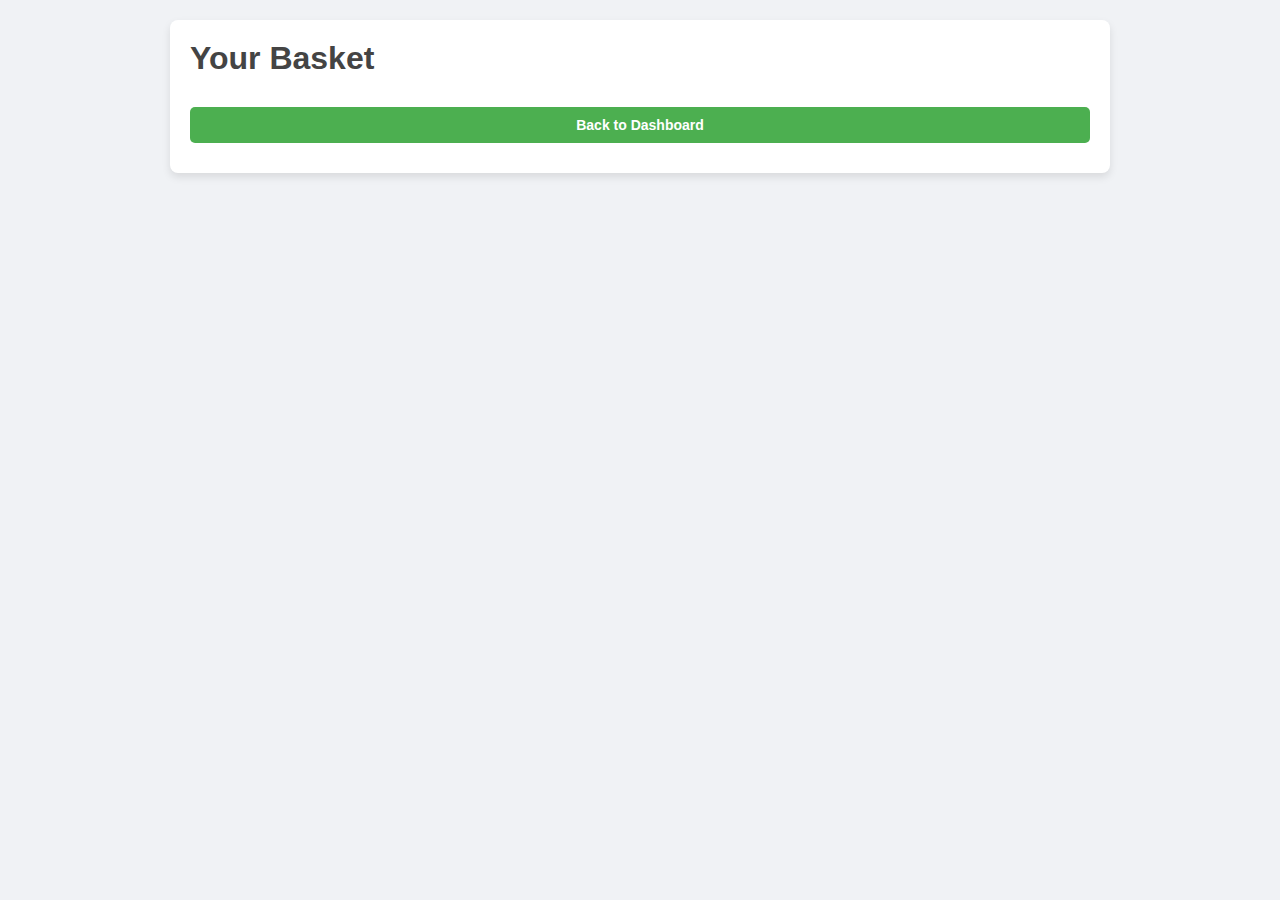
==== src/main/java/com/myproj/course/client/basket.html @ bfb8fefc "basket template" ====
<!DOCTYPE html>
<html lang="en">
<head>
    <meta charset="UTF-8">
    <meta name="viewport" content="width=device-width, initial-scale=1.0">
    <title>Basket</title>
    <link rel="stylesheet" href="styles.css">
    <style>
        /* ����� ����� */
        body {
            font-family: Arial, sans-serif;
            margin: 0;
            padding: 0;
            box-sizing: border-box;
        }

        .container {
            padding: 20px;
        }

        .basket-item {
            border: 1px solid #ddd;
            border-radius: 5px;
            margin: 15px 0;
            padding: 15px;
        }

        .basket-item h3 {
            margin: 0 0 10px;
        }

        .basket-item p {
            margin: 5px 0;
        }

        .action-buttons {
            display: flex;
            gap: 10px;
        }

        .back-btn {
            margin-top: 20px;
            padding: 10px 20px;
            background-color: #4CAF50;
            color: white;
            border: none;
            border-radius: 5px;
            cursor: pointer;
        }

        .back-btn:hover {
            background-color: #45a049;
        }
    </style>
</head>
<body>
    <div class="container">
        <h1>Your Basket</h1>
        <div id="basket-list"></div>
        <button class="back-btn" onclick="goBack()">Back to Dashboard</button>
    </div>
    <script src="basket.js"></script>
</body>
</html>
---- src/main/java/com/myproj/course/client/styles.css ----
body {
    font-family: 'Segoe UI', Tahoma, Geneva, Verdana, sans-serif;
    background-color: #f0f2f5;
    margin: 0;
    padding: 0;
    color: #333;
}

h1, h2, h3, h4 {
    color: #444;
    margin: 0 0 10px 0;
}

.container {
    max-width: 900px;
    margin: 20px auto;
    padding: 20px;
    background: #fff;
    border-radius: 8px;
    box-shadow: 0 4px 8px rgba(0, 0, 0, 0.1);
}

#auth-container {
    max-width: 400px;
    margin: 100px auto;
    padding: 20px;
    text-align: center;
    background-color: #fff;
    border-radius: 8px;
    box-shadow: 0 4px 8px rgba(0, 0, 0, 0.1);
}

#auth-container h1 {
    font-size: 24px;
    margin-bottom: 20px;
    color: #0078D7;
}

form {
    margin-bottom: 20px;
}

input, select, button {
    width: 100%;
    padding: 10px;
    margin: 10px 0;
    border: 1px solid #ddd;
    border-radius: 5px;
    font-size: 14px;
}

input:focus, select:focus, button:focus {
    border-color: #0078D7;
    outline: none;
}

button {
    background-color: #0078D7;
    color: #fff;
    border: none;
    cursor: pointer;
    font-weight: bold;
    transition: background-color 0.3s;
}

button:hover {
    background-color: #005ea2;
}

#property-list, .property {
    display: flex;
    flex-direction: column;
}

.property {
    margin-bottom: 15px;
    padding: 15px;
    background-color: #fafafa;
    border: 1px solid #e0e0e0;
    border-radius: 8px;
    box-shadow: 0 2px 4px rgba(0, 0, 0, 0.1);
}

.property h3 {
    margin: 0 0 5px;
    color: #0078D7;
}

#add-property-form, #add-review-form {
    padding: 20px;
    border: 1px solid #ddd;
    border-radius: 8px;
    margin-top: 20px;
    background-color: #fafafa;
}

.hidden {
    display: none;
}
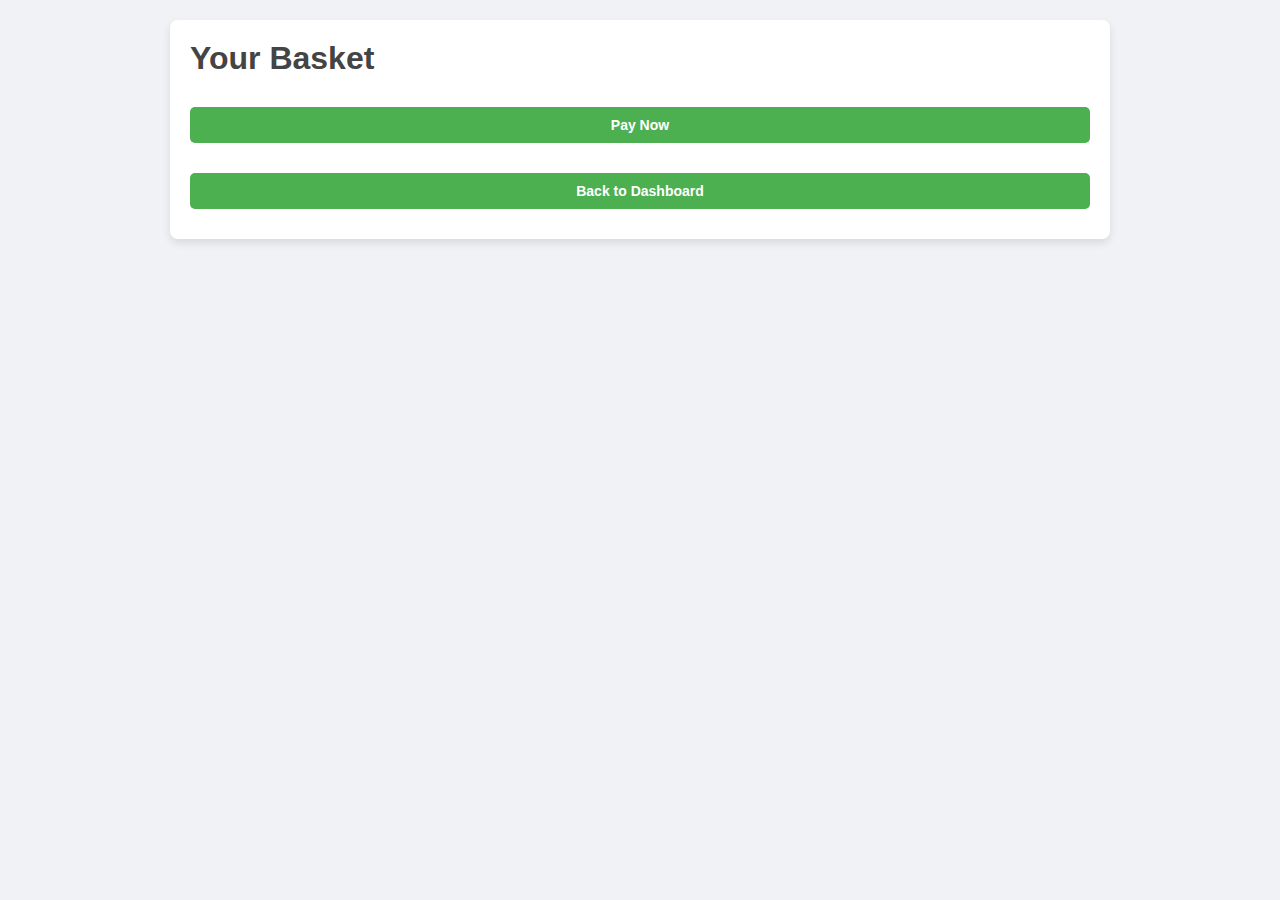
==== commit 940922bd: "pay for basket func" ====
--- a/src/main/java/com/myproj/course/client/basket.html
+++ b/src/main/java/com/myproj/course/client/basket.html
@@ -38,7 +38,7 @@
             gap: 10px;
         }
 
-        .back-btn {
+        .back-btn, .pay-btn {
             margin-top: 20px;
             padding: 10px 20px;
             background-color: #4CAF50;
@@ -46,6 +46,10 @@
             border: none;
             border-radius: 5px;
             cursor: pointer;
+        }
+
+        .pay-btn:hover {
+            background-color: #45a049;
         }
 
         .back-btn:hover {
@@ -57,6 +61,7 @@
     <div class="container">
         <h1>Your Basket</h1>
         <div id="basket-list"></div>
+        <button class="pay-btn" onclick="payForBasket()">Pay Now</button>
         <button class="back-btn" onclick="goBack()">Back to Dashboard</button>
     </div>
     <script src="basket.js"></script>
--- a/src/main/java/com/myproj/course/client/styles.css
+++ b/src/main/java/com/myproj/course/client/styles.css
@@ -97,3 +97,37 @@
 .hidden {
     display: none;
 }
+
+.modal {
+    display: none;
+    position: fixed;
+    z-index: 1;
+    left: 0;
+    top: 0;
+    width: 100%;
+    height: 100%;
+    overflow: auto;
+    background-color: rgba(0, 0, 0, 0.4);
+}
+
+.modal-content {
+    background-color: #fff;
+    margin: 15% auto;
+    padding: 20px;
+    border: 1px solid #888;
+    width: 80%;
+}
+
+.close {
+    color: #aaa;
+    float: right;
+    font-size: 28px;
+    font-weight: bold;
+}
+
+.close:hover, .close:focus {
+    color: black;
+    text-decoration: none;
+    cursor: pointer;
+}
+
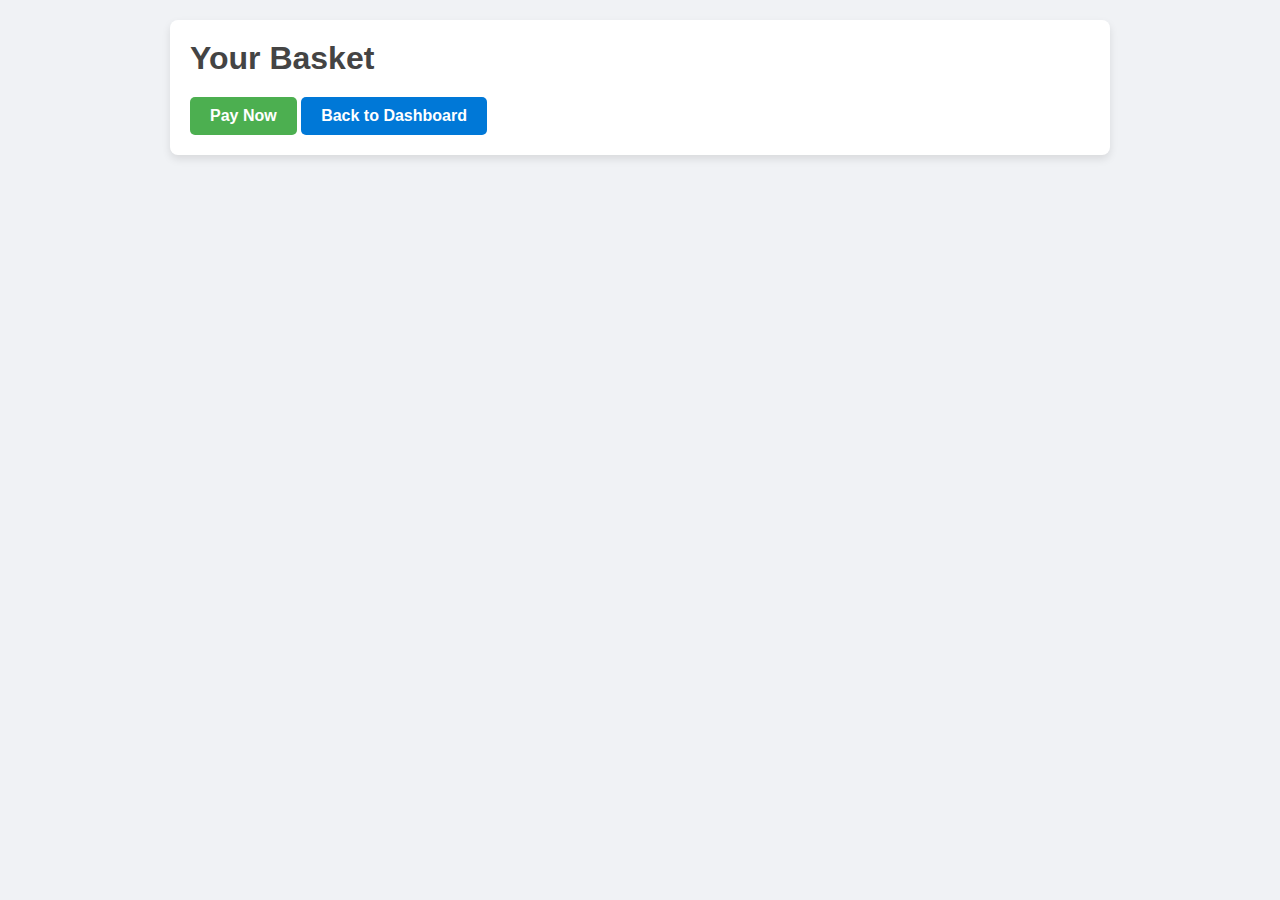
==== commit e809835d: "design improvements" ====
--- a/src/main/java/com/myproj/course/client/basket.html
+++ b/src/main/java/com/myproj/course/client/basket.html
@@ -5,57 +5,6 @@
     <meta name="viewport" content="width=device-width, initial-scale=1.0">
     <title>Basket</title>
     <link rel="stylesheet" href="styles.css">
-    <style>
-        /* ����� ����� */
-        body {
-            font-family: Arial, sans-serif;
-            margin: 0;
-            padding: 0;
-            box-sizing: border-box;
-        }
-
-        .container {
-            padding: 20px;
-        }
-
-        .basket-item {
-            border: 1px solid #ddd;
-            border-radius: 5px;
-            margin: 15px 0;
-            padding: 15px;
-        }
-
-        .basket-item h3 {
-            margin: 0 0 10px;
-        }
-
-        .basket-item p {
-            margin: 5px 0;
-        }
-
-        .action-buttons {
-            display: flex;
-            gap: 10px;
-        }
-
-        .back-btn, .pay-btn {
-            margin-top: 20px;
-            padding: 10px 20px;
-            background-color: #4CAF50;
-            color: white;
-            border: none;
-            border-radius: 5px;
-            cursor: pointer;
-        }
-
-        .pay-btn:hover {
-            background-color: #45a049;
-        }
-
-        .back-btn:hover {
-            background-color: #45a049;
-        }
-    </style>
 </head>
 <body>
     <div class="container">
--- a/src/main/java/com/myproj/course/client/styles.css
+++ b/src/main/java/com/myproj/course/client/styles.css
@@ -1,14 +1,17 @@
+/* ����� ����� */
 body {
     font-family: 'Segoe UI', Tahoma, Geneva, Verdana, sans-serif;
     background-color: #f0f2f5;
     margin: 0;
     padding: 0;
     color: #333;
+    transition: background-color 0.3s ease;
 }
 
 h1, h2, h3, h4 {
     color: #444;
     margin: 0 0 10px 0;
+    font-family: 'Roboto', sans-serif;
 }
 
 .container {
@@ -20,27 +23,26 @@
     box-shadow: 0 4px 8px rgba(0, 0, 0, 0.1);
 }
 
-#auth-container {
-    max-width: 400px;
-    margin: 100px auto;
-    padding: 20px;
-    text-align: center;
-    background-color: #fff;
-    border-radius: 8px;
-    box-shadow: 0 4px 8px rgba(0, 0, 0, 0.1);
-}
-
-#auth-container h1 {
-    font-size: 24px;
-    margin-bottom: 20px;
-    color: #0078D7;
-}
-
-form {
-    margin-bottom: 20px;
-}
-
-input, select, button {
+/* ����� ��� ���� ������ */
+button {
+    background-color: #0078D7;
+    color: #fff;
+    border: none;
+    cursor: pointer;
+    font-weight: bold;
+    padding: 10px 20px;
+    border-radius: 5px;
+    font-size: 16px;
+    transition: background-color 0.3s ease, transform 0.2s ease;
+}
+
+button:hover {
+    background-color: #005ea2;
+    transform: scale(1.05);
+}
+
+/* ����� � ������ */
+form input, form select, form button {
     width: 100%;
     padding: 10px;
     margin: 10px 0;
@@ -54,50 +56,45 @@
     outline: none;
 }
 
-button {
-    background-color: #0078D7;
-    color: #fff;
-    border: none;
-    cursor: pointer;
-    font-weight: bold;
-    transition: background-color 0.3s;
-}
-
-button:hover {
-    background-color: #005ea2;
-}
-
-#property-list, .property {
+h1, h2, h3 {
+    color: #444;
+    font-family: 'Roboto', sans-serif;
+}
+
+.property-card, .basket-item {
+    border: 1px solid #ddd;
+    border-radius: 8px;
+    margin: 15px 0;
+    padding: 20px;
+    transition: box-shadow 0.3s ease, transform 0.3s ease;
+    background-color: #fff;
+}
+
+.property-card:hover, .basket-item:hover {
+    box-shadow: 0 4px 12px rgba(0, 0, 0, 0.1);
+    transform: scale(1.02);
+}
+
+/* ����� ��� ������ �������� */
+.action-buttons {
     display: flex;
-    flex-direction: column;
-}
-
-.property {
-    margin-bottom: 15px;
-    padding: 15px;
-    background-color: #fafafa;
-    border: 1px solid #e0e0e0;
-    border-radius: 8px;
-    box-shadow: 0 2px 4px rgba(0, 0, 0, 0.1);
-}
-
-.property h3 {
-    margin: 0 0 5px;
-    color: #0078D7;
-}
-
-#add-property-form, #add-review-form {
-    padding: 20px;
-    border: 1px solid #ddd;
-    border-radius: 8px;
-    margin-top: 20px;
-    background-color: #fafafa;
-}
-
-.hidden {
-    display: none;
-}
-
+    gap: 10px;
+}
+
+.action-buttons button {
+    background-color: #4CAF50;
+    color: white;
+    padding: 10px 20px;
+    border-radius: 5px;
+    cursor: pointer;
+    transition: background-color 0.3s ease;
+}
+
+.action-buttons button:hover {
+    background-color: #45a049;
+}
+
+/* ��������� ���� */
 .modal {
     display: none;
     position: fixed;
@@ -108,26 +105,326 @@
     height: 100%;
     overflow: auto;
     background-color: rgba(0, 0, 0, 0.4);
+    padding-top: 50px;
 }
 
 .modal-content {
     background-color: #fff;
-    margin: 15% auto;
+    margin: 5% auto;
     padding: 20px;
     border: 1px solid #888;
-    width: 80%;
+    width: 50%;
+    border-radius: 8px;
+    box-shadow: 0 4px 8px rgba(0, 0, 0, 0.2);
 }
 
 .close {
     color: #aaa;
-    float: right;
     font-size: 28px;
     font-weight: bold;
-}
-
-.close:hover, .close:focus {
-    color: black;
-    text-decoration: none;
-    cursor: pointer;
-}
-
+    cursor: pointer;
+    position: absolute;
+    top: 10px;
+    right: 10px;
+}
+
+.close:hover,
+.close:focus {
+    color: #000;
+}
+
+/* ����� ������� */
+.basket-button {
+    position: fixed;
+    top: 10px;
+    right: 10px;
+    background-color: #2142a5;
+    color: white;
+    border: none;
+    border-radius: 5px;
+    padding: 10px 20px;
+    cursor: pointer;
+    font-size: 16px;
+    transition: background-color 0.3s ease, transform 0.2s ease;
+}
+
+.basket-button:hover {
+    background-color: #455ca0;
+    transform: scale(1.05);
+}
+
+/* ������ */
+.hidden {
+    display: none;
+}
+
+/* ����� ����� ��� �������� */
+.property {
+    padding: 15px;
+    background-color: #fafafa;
+    border-radius: 8px;
+    box-shadow: 0 2px 4px rgba(0, 0, 0, 0.1);
+}
+
+/* ����� ��� ��������� �������� ������� */
+.basket-item h3, .property-card h3 {
+    color: #0078D7;
+    font-family: 'Roboto', sans-serif;
+    margin-bottom: 10px;
+}
+
+.basket-item p, .property-card p {
+    color: #555;
+    font-size: 14px;
+    margin: 5px 0;
+}
+
+#auth-container {
+    max-width: 400px;
+    margin: 100px auto;
+    padding: 20px;
+    text-align: center;
+    background-color: #fff;
+    border-radius: 8px;
+    box-shadow: 0 4px 8px rgba(0, 0, 0, 0.1);
+}
+
+#auth-container h1 {
+    font-size: 24px;
+    margin-bottom: 20px;
+    color: #0078D7;
+}
+
+/* ����� ��� ������� */
+#basket-list {
+    margin-top: 20px;
+}
+
+.pay-btn {
+    background-color: #4CAF50;
+    color: white;
+    padding: 10px 20px;
+    border-radius: 5px;
+    cursor: pointer;
+    font-size: 16px;
+}
+
+.pay-btn:hover {
+    background-color: #45a049;
+}
+
+/* ����� ����� ��� ������ */
+button {
+    background-color: #0078D7;
+    color: #fff;
+    border: none;
+    cursor: pointer;
+    font-weight: bold;
+    padding: 10px 20px;
+    border-radius: 5px;
+    font-size: 16px;
+    transition: background-color 0.3s ease, transform 0.2s ease;
+}
+
+button:hover {
+    background-color: #005ea2;
+    transform: scale(1.05);
+}
+
+/* ����� ����� �������� */
+.property-card, .booking-card {
+    border: 1px solid #ddd;
+    border-radius: 8px;
+    margin-bottom: 15px;
+    padding: 15px;
+    background-color: #fafafa;
+    box-shadow: 0 2px 4px rgba(0, 0, 0, 0.1);
+}
+
+.property-card h3, .booking-card h3 {
+    margin: 0 0 10px;
+    color: #0078D7;
+}
+
+.property-card p, .booking-card p {
+    margin: 5px 0;
+}
+
+.property-list {
+    display: flex;
+    flex-direction: column;
+}
+
+.property-card button, .booking-card button {
+    padding: 10px 20px;
+    background-color: #4CAF50;
+    color: white;
+    border: none;
+    border-radius: 5px;
+    cursor: pointer;
+    font-size: 16px;
+    margin-top: 10px;
+    transition: background-color 0.3s;
+}
+
+.property-card button:hover, .booking-card button:hover {
+    background-color: #45a049;
+}
+
+/* ���� �������� ��� ������������ */
+.booking-card {
+    background-color: #f0f8ff;
+    border: 1px solid #e0e0e0;
+    box-shadow: 0 2px 4px rgba(0, 0, 0, 0.1);
+}
+
+.booking-card h3 {
+    color: #4CAF50;
+}
+
+/* ����� ������ ������� */
+.basket-button {
+    position: fixed;
+    top: 10px;
+    right: 10px;
+    background-color: #2142a5;
+    color: white;
+    border: none;
+    border-radius: 5px;
+    padding: 10px 20px;
+    cursor: pointer;
+    font-size: 16px;
+    width: 10%;
+    margin-left: 90%;
+}
+
+.basket-button:hover {
+    background-color: #455ca0;
+}
+
+/* ����� ������ ������ */
+.logout-btn {
+    margin-top: 20px;
+    padding: 10px 20px;
+    background-color: #f44336;
+    color: white;
+    border: none;
+    border-radius: 5px;
+    cursor: pointer;
+}
+
+.logout-btn:hover {
+    background-color: #d32f2f;
+}
+
+.reviews-list {
+    display: flex;
+    flex-direction: column;
+    gap: 10px;
+}
+
+.review-item {
+    background-color: #f9f9f9;
+    padding: 10px;
+    border-radius: 5px;
+    box-shadow: 0 2px 5px rgba(0, 0, 0, 0.1);
+}
+
+.review-item p {
+    margin: 3px 0;
+    font-size: 14px;
+}
+
+.reviews-list .review-item p strong {
+    color: #333;
+}
+
+#add-property-form {
+    background-color: #f4f7fa;
+    padding: 30px;
+    border-radius: 8px;
+    box-shadow: 0 4px 12px rgba(0, 0, 0, 0.1);
+    max-width: 600px;
+    margin: 0 auto;
+}
+
+#add-property-form h2 {
+    text-align: center;
+    font-size: 24px;
+    margin-bottom: 20px;
+    color: #333;
+}
+
+.form-group {
+    margin-bottom: 15px;
+}
+
+.form-group label {
+    display: block;
+    font-weight: bold;
+    margin-bottom: 5px;
+    color: #555;
+}
+
+.form-group input,
+.form-group select,
+.form-group textarea {
+    width: 100%;
+    padding: 10px;
+    border: 1px solid #ddd;
+    border-radius: 5px;
+    font-size: 14px;
+    transition: border-color 0.3s ease;
+}
+
+.form-group input:focus,
+.form-group select:focus,
+.form-group textarea:focus {
+    border-color: #4CAF50;
+    outline: none;
+}
+
+.form-group textarea {
+    min-height: 100px;
+    resize: vertical;
+}
+
+.form-group input::placeholder,
+.form-group textarea::placeholder {
+    color: #aaa;
+}
+
+.btn-submit {
+    display: block;
+    width: 100%;
+    padding: 12px;
+    background-color: #4CAF50;
+    color: white;
+    border: none;
+    border-radius: 5px;
+    font-size: 16px;
+    cursor: pointer;
+    transition: background-color 0.3s ease;
+}
+
+.btn-submit:hover {
+    background-color: #45a049;
+}
+
+.btn-submit:active {
+    background-color: #3e8e41;
+}
+
+@media (max-width: 768px) {
+    #add-property-form {
+        padding: 20px;
+    }
+
+    #add-property-form h2 {
+        font-size: 20px;
+    }
+}
+
+
+
+
